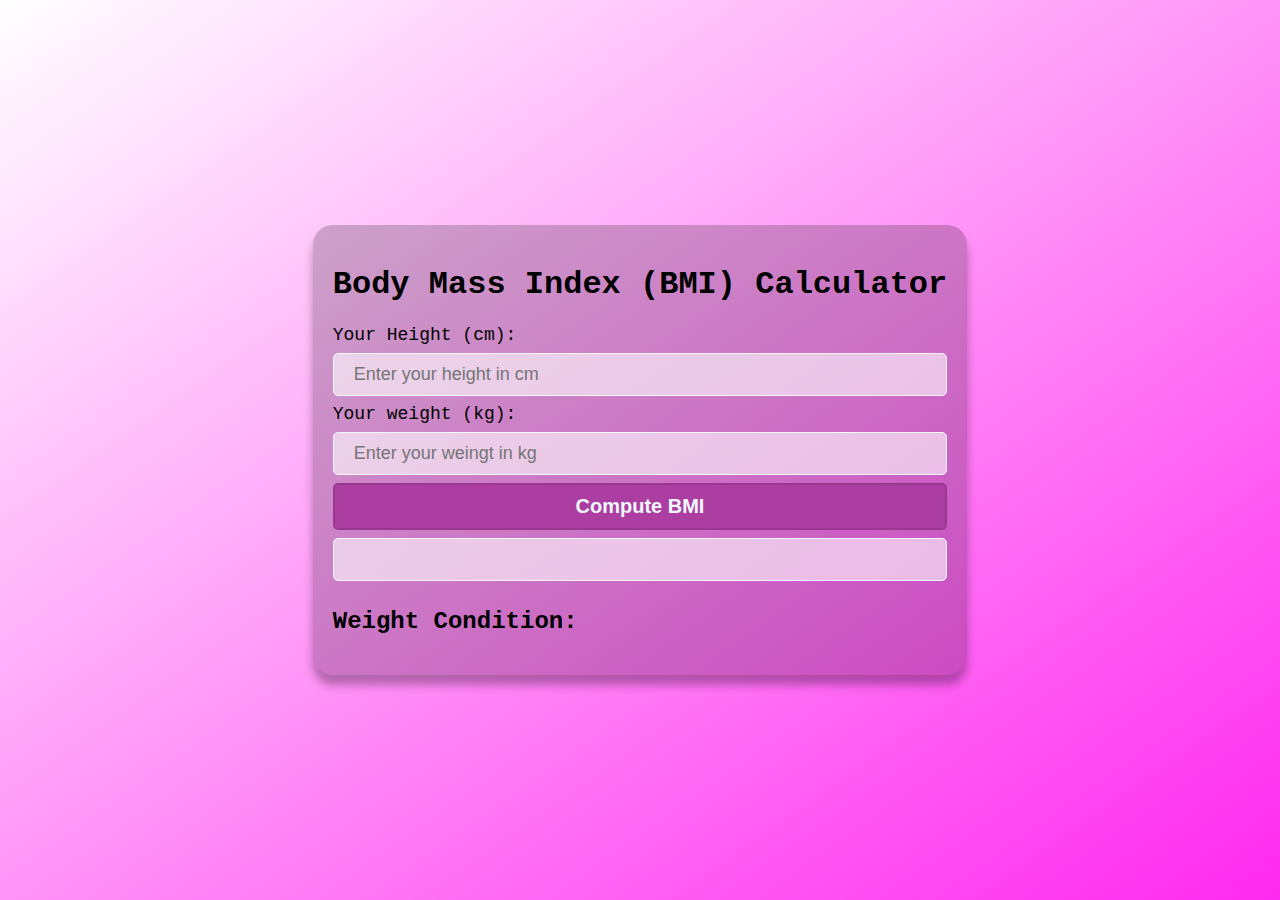
==== bmi_calculator/index.html @ c1196ca2 "bmi_calculator html and css done" ====
<!DOCTYPE html>
<html lang="en">
<head>
    <meta charset="UTF-8">
    <meta name="viewport" content="width=device-width, initial-scale=1.0">
    <title>Document</title>
    <link rel="stylesheet" href="style.css">
</head>
<body>
    <div class="container">
        <h1>Body Mass Index (BMI) Calculator</h1>
        <label for="height">Your Height (cm):</label>
        <input type="number" id="height" class="input" placeholder="Enter your height in cm">
        <label for="weight">Your weight (kg):</label>
        <input type="number" id="weight" class="input" placeholder="Enter your weingt in kg">
        <button id="btn" class="btn">Compute BMI</button>
        <input disabled type="text" id="result" class="input">
        <h2>Weight Condition: <span id="weight-condition"></span></h2>
    </div>
</body>
</html>
---- bmi_calculator/style.css ----
body {
    margin: 0;
    background: linear-gradient(to right bottom, white, rgb(255 41 239));
    min-height: 100vh;
    background-repeat: no-repeat;
    display: flex;
    justify-content: center;
    align-items: center;
    font-family: 'Courier New', Courier, monospace;
}

.container {
    display: flex;
    flex-direction: column;
    background-color: rgba(0, 0, 0, 0.2);
    border-radius: 20px;
    padding: 20px;
    max-width: 90%;
    box-shadow: 0 10px 10px rgba(0,0,0,.3);
}

label {
    font-size: 18px;
    margin-bottom: 8px;
}

.input {
    background-color: rgba(255, 255, 255, 0.6);
    padding: 10px 20px;
    margin-bottom: 8px;
    border: solid 1px aliceblue;
    border-radius: 5px;
    font-size: 18px;
}

.btn {
    margin-bottom: 8px;
    padding: 10px 20px;
    background-color: rgb(172 62 161);
    color: aliceblue;
    font-size: 20px;
    font-weight: bold;
    border-radius: 5px;
    border: none;
    border: solid 2px rgba(0, 0, 0, 0.1);
}

.btn:hover {
    background-color: rgb(220 79 206);
    border: solid 2px rgba(0, 0, 0, 0.4);
}
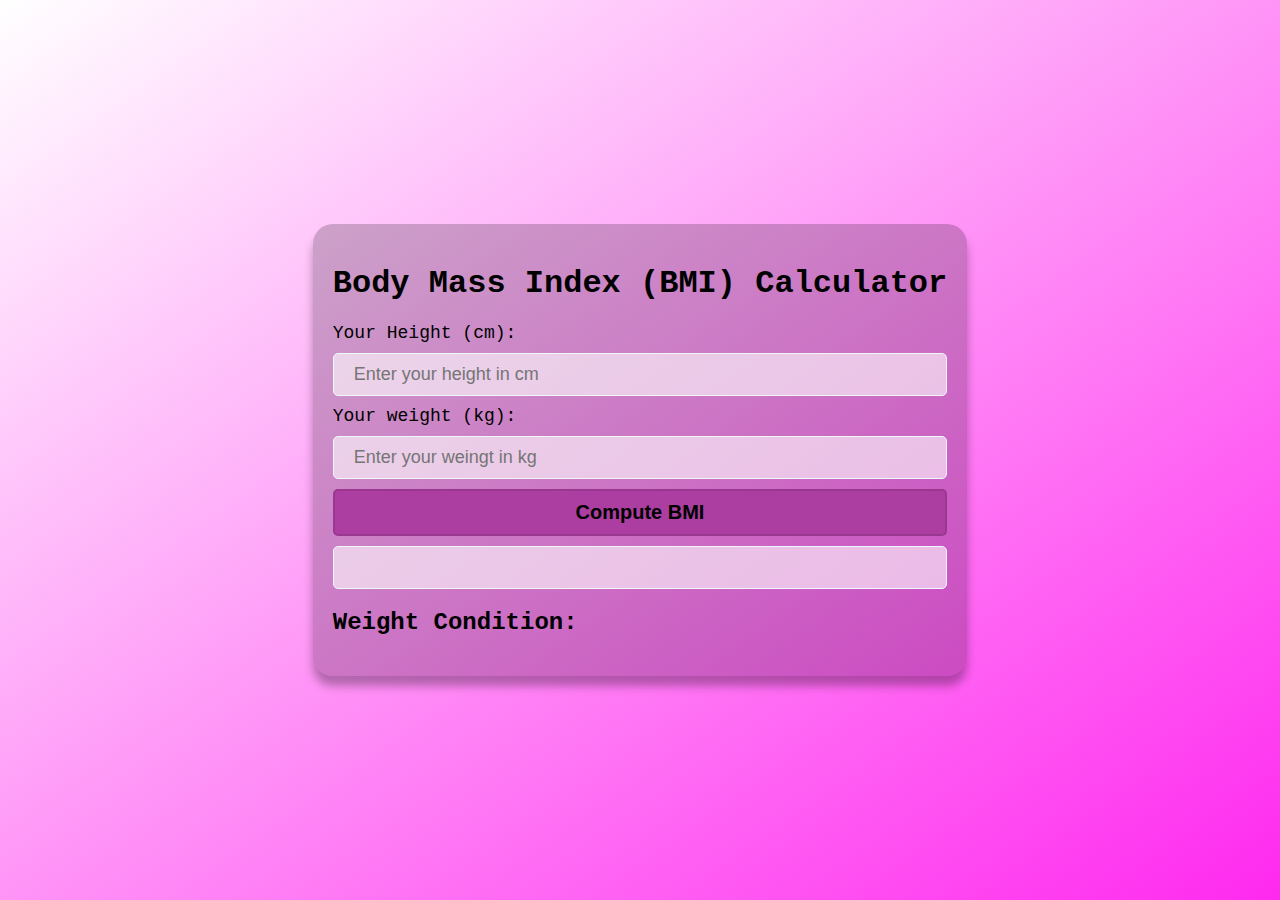
==== commit 2fdeaba3: "bmi_calculator DONE" ====
--- a/bmi_calculator/index.html
+++ b/bmi_calculator/index.html
@@ -17,5 +17,7 @@
         <input disabled type="text" id="result" class="input">
         <h2>Weight Condition: <span id="weight-condition"></span></h2>
     </div>
+
+    <script src="index.js"></script>
 </body>
 </html>--- a/bmi_calculator/style.css
+++ b/bmi_calculator/style.css
@@ -21,23 +21,23 @@
 
 label {
     font-size: 18px;
-    margin-bottom: 8px;
+    margin-bottom: 10px;
 }
 
 .input {
     background-color: rgba(255, 255, 255, 0.6);
     padding: 10px 20px;
-    margin-bottom: 8px;
+    margin-bottom: 10px;
     border: solid 1px aliceblue;
     border-radius: 5px;
     font-size: 18px;
 }
 
 .btn {
-    margin-bottom: 8px;
+    margin-bottom: 10px;
     padding: 10px 20px;
     background-color: rgb(172 62 161);
-    color: aliceblue;
+    color: black;
     font-size: 20px;
     font-weight: bold;
     border-radius: 5px;
@@ -48,4 +48,8 @@
 .btn:hover {
     background-color: rgb(220 79 206);
     border: solid 2px rgba(0, 0, 0, 0.4);
+}
+
+h2 {
+    margin-top: 10px;
 }